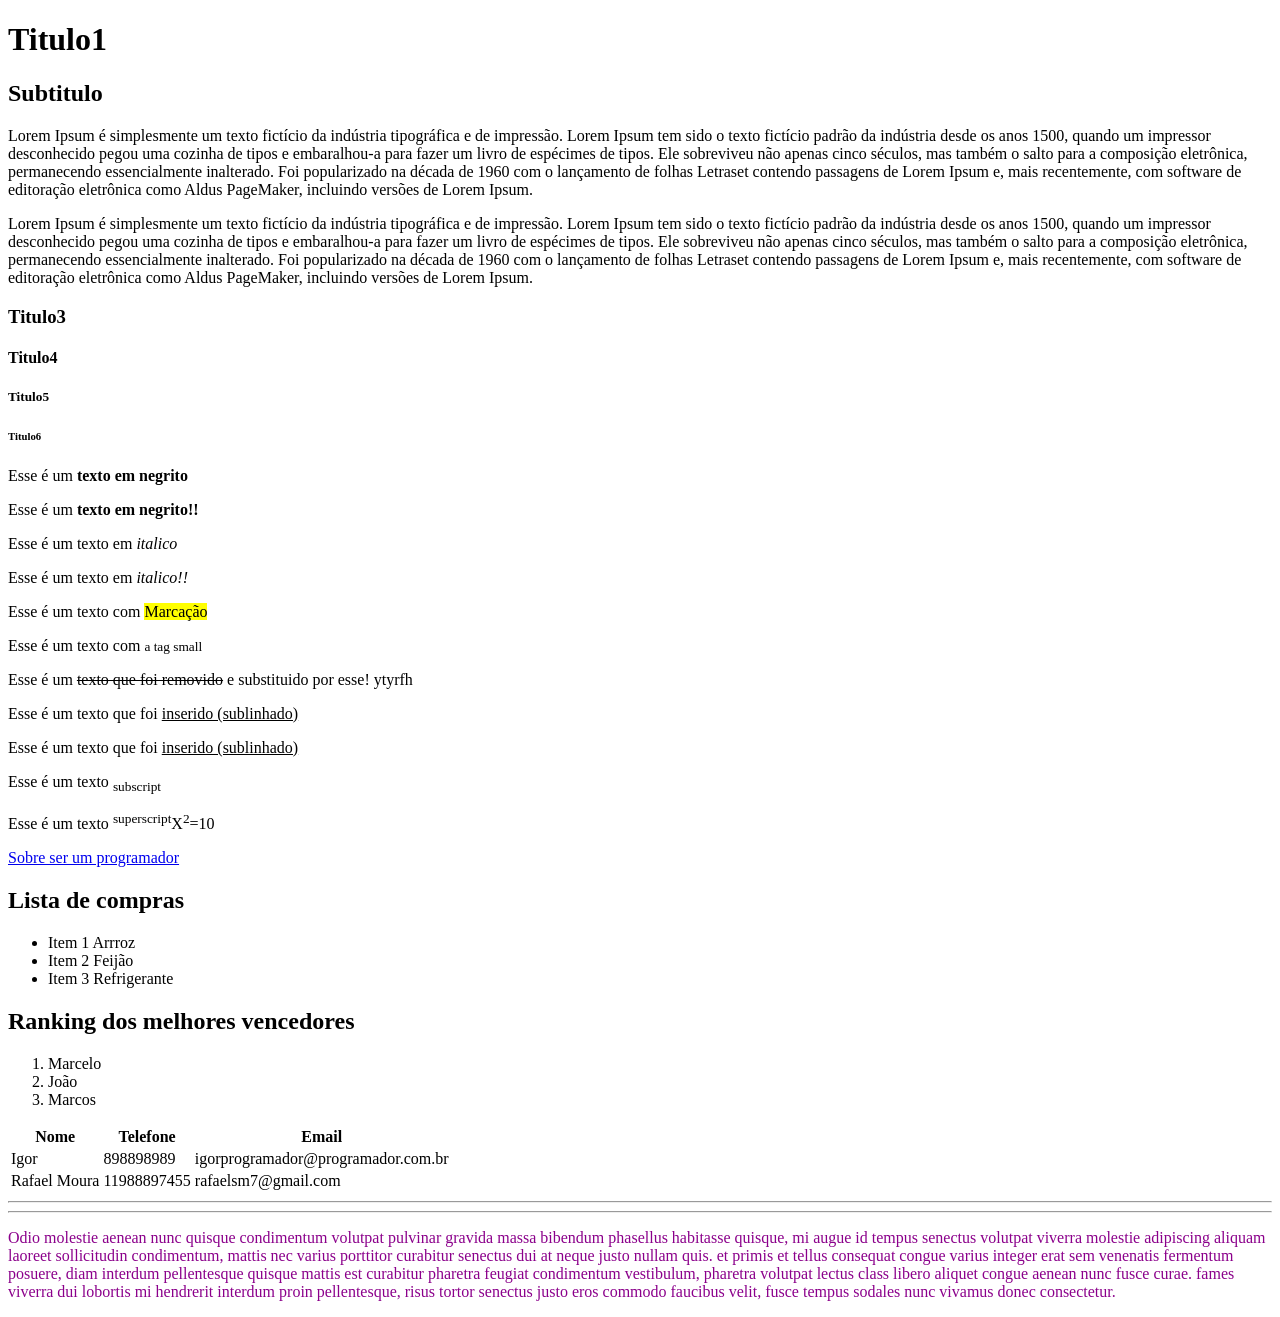
==== Aulas_html_basico/index.html @ 6f57ecc4 "Aula de css 08/06/2022" ====
<!DOCTYPE html>
<html>
    <head>
        <title>
            Minha primeira página
        </title>
        <meta charset="UTF-8">
    </head>
    <body>
        <!--Títulos de h1 até h6-->
        <h1>Titulo1</h1>
        <h2>Subtitulo</h2>
        
        <!--Parágrafos-->
        <p>Lorem Ipsum é simplesmente um texto fictício da indústria tipográfica e de impressão. Lorem Ipsum tem sido o texto fictício padrão da indústria desde os anos 1500, quando um impressor desconhecido pegou uma cozinha de tipos e embaralhou-a para fazer um livro de espécimes de tipos. Ele sobreviveu não apenas cinco séculos, mas também o salto para a composição eletrônica, permanecendo essencialmente inalterado. Foi popularizado na década de 1960 com o lançamento de folhas Letraset contendo passagens de Lorem Ipsum e, mais recentemente, com software de editoração eletrônica como Aldus PageMaker, incluindo versões de Lorem Ipsum.</p>
        <p>Lorem Ipsum é simplesmente um texto fictício da indústria tipográfica e de impressão. Lorem Ipsum tem sido o texto fictício padrão da indústria desde os anos 1500, quando um impressor desconhecido pegou uma cozinha de tipos e embaralhou-a para fazer um livro de espécimes de tipos. Ele sobreviveu não apenas cinco séculos, mas também o salto para a composição eletrônica, permanecendo essencialmente inalterado. Foi popularizado na década de 1960 com o lançamento de folhas Letraset contendo passagens de Lorem Ipsum e, mais recentemente, com software de editoração eletrônica como Aldus PageMaker, incluindo versões de Lorem Ipsum.</p>
        

        <h3>Titulo3</h3>
        <h4>Titulo4</h4>
        <h5>Titulo5</h5>
        <h6>Titulo6</h6>

        <!--Tags de formatação-->
        <!--Sempre é bom usar as tags semanticas    -->
        <p>Esse é um <b>texto em negrito</b></p><!--Negrito-->
        <p>Esse é um <strong>texto em negrito!!</strong></p><!--Negrito (semantica)-->
        <p>Esse é um texto em <i>italico</i></p><!--italico-->
        <p>Esse é um texto em <em>italico!!</em></p><!--italico (semantico)-->
        <p>Esse é um texto com <mark>Marcação</mark></p><!--Marcação-->
        <p>Esse é um texto com <small>a tag small</small></p><!--Letra fica pequena-->
        <p>Esse é um <del>texto que foi removido</del> e substituido por esse! ytyrfh</p><!--texto com risco no meio-->
        <p>Esse é um texto que foi <u>inserido (sublinhado)</u></p><!--Sublinhado-->
        <p>Esse é um texto que foi <ins>inserido (sublinhado)</ins></p><!--Sublinhado (semantico)-->
        <p>Esse é um texto <sub>subscript</sub></p><!--O texto fica em baixo-->
        <p>Esse é um texto <sup>superscript</sup>X<sup>2</sup>=10</p><!--O texto fica em cima-->

        <!--Links 19/05/2022-->
        <a href="sobre.html">Sobre ser um programador</a>
        
        <!--Retomando as aulas 25/05/2022-->
        <!--Listas-->
        <!--Lista não ordenada-->
        <h2>Lista de compras</h2>
        <ul>
            <li>Item 1 Arrroz</li>
            <li>Item 2 Feijão</li>
            <li>Item 3 Refrigerante</li>
        </ul>

        <!--Lista ordenada-->
        <h2>Ranking dos melhores vencedores</h2>
        <ol>
            <li>Marcelo</li>
            <li>João</li>
            <li>Marcos</li>
        </ol>

    <!--Tabelas-->
    <table>
        <tr><!--Linha da tabela-->
            <th><!--Cabeçalho da tabela-->
                Nome
            </th>
            <th>Telefone</th>
            <th>Email</th>
        </tr>
        <tr>
            <td><!--Dados da tabela-->
                Igor
            </td>
            <td>898898989</td>
            <td>igorprogramador@programador.com.br</td>
        </tr> 
        <tr>
            <td>Rafael Moura</td>
            <td>11988897455</td>
            <td>rafaelsm7@gmail.com</td>
        </tr>

    </table>
    <hr>
    <hr>
    <!--08/06/2022 aula sobre css-->
    <p style="color: #8B008B;">
        Odio molestie aenean nunc quisque condimentum volutpat pulvinar gravida massa bibendum phasellus habitasse quisque, mi augue id tempus senectus volutpat viverra molestie adipiscing aliquam laoreet sollicitudin condimentum, mattis nec varius porttitor curabitur senectus dui at neque justo nullam quis. et primis et tellus consequat congue varius integer erat sem venenatis fermentum posuere, diam interdum pellentesque quisque mattis est curabitur pharetra feugiat condimentum vestibulum, pharetra volutpat lectus class libero aliquet congue aenean nunc fusce curae. fames viverra dui lobortis mi hendrerit interdum proin pellentesque, risus tortor senectus justo eros commodo faucibus velit, fusce tempus sodales nunc vivamus donec consectetur.   
    </p>


    </body>
</html>
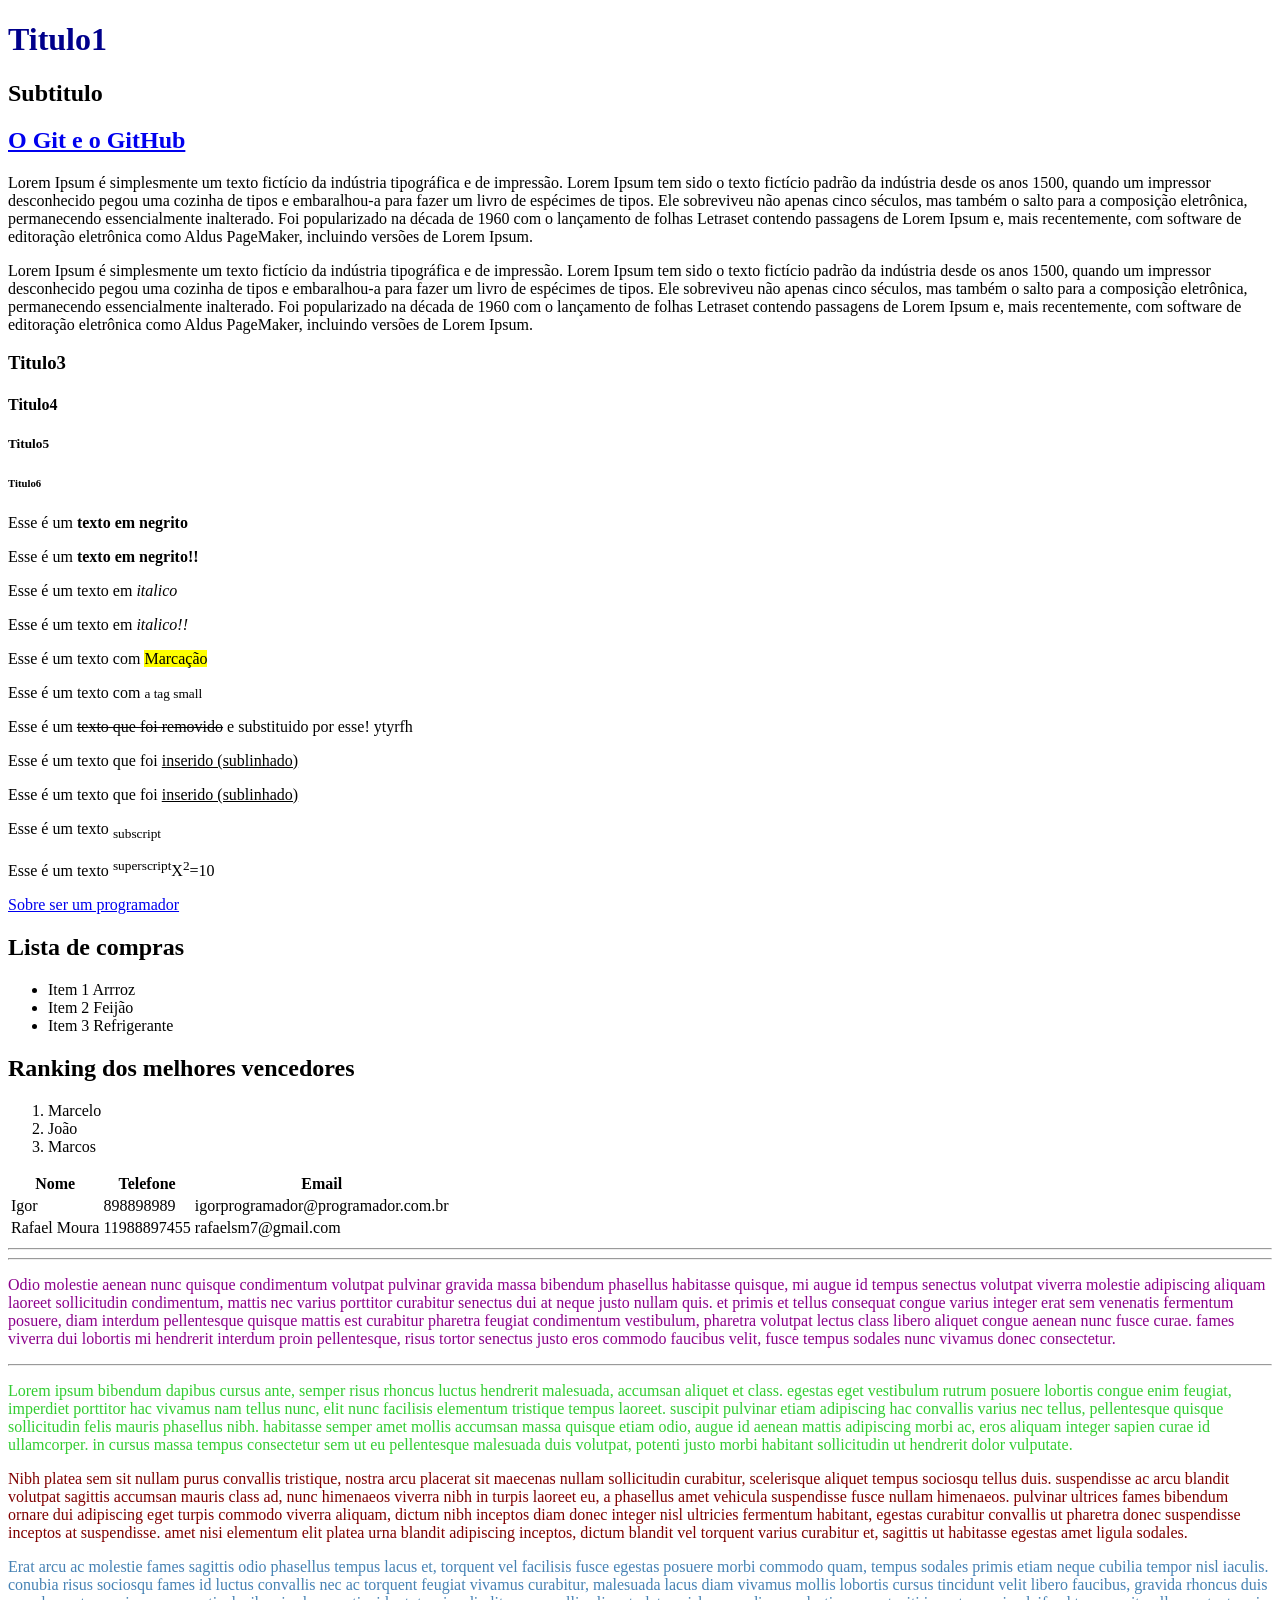
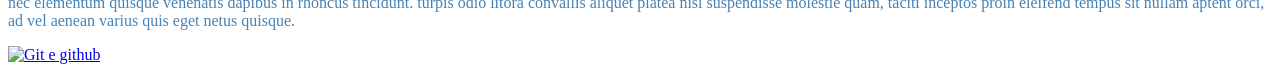
==== commit 9bf5aa75: "Aprendizado_css_classes e IDs" ====
--- a/Aulas_html_basico/index.html
+++ b/Aulas_html_basico/index.html
@@ -5,12 +5,22 @@
             Minha primeira página
         </title>
         <meta charset="UTF-8">
+        <!-- 08/06/2022 aula sobre css interno: 
+            Modelo
+            <style>
+            p{
+                color:#FF4500 ;
+            }
+        </style>
+        -->
+        <link href="style.css" rel="stylesheet">        
+        
     </head>
     <body>
         <!--Títulos de h1 até h6-->
-        <h1>Titulo1</h1>
+        <h1 id="titulo">Titulo1</h1>
         <h2>Subtitulo</h2>
-        
+        <a href="#github"><h2 id="titulo9">O Git e o GitHub</h2></a>
         <!--Parágrafos-->
         <p>Lorem Ipsum é simplesmente um texto fictício da indústria tipográfica e de impressão. Lorem Ipsum tem sido o texto fictício padrão da indústria desde os anos 1500, quando um impressor desconhecido pegou uma cozinha de tipos e embaralhou-a para fazer um livro de espécimes de tipos. Ele sobreviveu não apenas cinco séculos, mas também o salto para a composição eletrônica, permanecendo essencialmente inalterado. Foi popularizado na década de 1960 com o lançamento de folhas Letraset contendo passagens de Lorem Ipsum e, mais recentemente, com software de editoração eletrônica como Aldus PageMaker, incluindo versões de Lorem Ipsum.</p>
         <p>Lorem Ipsum é simplesmente um texto fictício da indústria tipográfica e de impressão. Lorem Ipsum tem sido o texto fictício padrão da indústria desde os anos 1500, quando um impressor desconhecido pegou uma cozinha de tipos e embaralhou-a para fazer um livro de espécimes de tipos. Ele sobreviveu não apenas cinco séculos, mas também o salto para a composição eletrônica, permanecendo essencialmente inalterado. Foi popularizado na década de 1960 com o lançamento de folhas Letraset contendo passagens de Lorem Ipsum e, mais recentemente, com software de editoração eletrônica como Aldus PageMaker, incluindo versões de Lorem Ipsum.</p>
@@ -85,6 +95,20 @@
     <p style="color: #8B008B;">
         Odio molestie aenean nunc quisque condimentum volutpat pulvinar gravida massa bibendum phasellus habitasse quisque, mi augue id tempus senectus volutpat viverra molestie adipiscing aliquam laoreet sollicitudin condimentum, mattis nec varius porttitor curabitur senectus dui at neque justo nullam quis. et primis et tellus consequat congue varius integer erat sem venenatis fermentum posuere, diam interdum pellentesque quisque mattis est curabitur pharetra feugiat condimentum vestibulum, pharetra volutpat lectus class libero aliquet congue aenean nunc fusce curae. fames viverra dui lobortis mi hendrerit interdum proin pellentesque, risus tortor senectus justo eros commodo faucibus velit, fusce tempus sodales nunc vivamus donec consectetur.   
     </p>
+    <hr>
+    <p id="principal">
+        Lorem ipsum bibendum dapibus cursus ante, semper risus rhoncus luctus hendrerit malesuada, accumsan aliquet et class. egestas eget vestibulum rutrum posuere lobortis congue enim feugiat, imperdiet porttitor hac vivamus nam tellus nunc, elit nunc facilisis elementum tristique tempus laoreet. suscipit pulvinar etiam adipiscing hac convallis varius nec tellus, pellentesque quisque sollicitudin felis mauris phasellus nibh. habitasse semper amet mollis accumsan massa quisque etiam odio, augue id aenean mattis adipiscing morbi ac, eros aliquam integer sapien curae id ullamcorper. in cursus massa tempus consectetur sem ut eu pellentesque malesuada duis volutpat, potenti justo morbi habitant sollicitudin ut hendrerit dolor vulputate. 
+    </p>
+    <p class="vermelho_1">
+        Nibh platea sem sit nullam purus convallis tristique, nostra arcu placerat sit maecenas nullam sollicitudin curabitur, scelerisque aliquet tempus sociosqu tellus duis. suspendisse ac arcu blandit volutpat sagittis accumsan mauris class ad, nunc himenaeos viverra nibh in turpis laoreet eu, a phasellus amet vehicula suspendisse fusce nullam himenaeos. pulvinar ultrices fames bibendum ornare dui adipiscing eget turpis commodo viverra aliquam, dictum nibh inceptos diam donec integer nisl ultricies fermentum habitant, egestas curabitur convallis ut pharetra donec suspendisse inceptos at suspendisse. amet nisi elementum elit platea urna blandit adipiscing inceptos, dictum blandit vel torquent varius curabitur et, sagittis ut habitasse egestas amet ligula sodales. 
+    </p>
+    <p class="azul_3">
+        Erat arcu ac molestie fames sagittis odio phasellus tempus lacus et, torquent vel facilisis fusce egestas posuere morbi commodo quam, tempus sodales primis etiam neque cubilia tempor nisl iaculis. conubia risus sociosqu fames id luctus convallis nec ac torquent feugiat vivamus curabitur, malesuada lacus diam vivamus mollis lobortis cursus tincidunt velit libero faucibus, gravida rhoncus duis nec elementum quisque venenatis dapibus in rhoncus tincidunt. turpis odio litora convallis aliquet platea nisl suspendisse molestie quam, taciti inceptos proin eleifend tempus sit nullam aptent orci, ad vel aenean varius quis eget netus quisque. 
+    </p>
+    <!--Link na mesma pagina, muito show!-->
+    <a href="#titulo9">
+        <img id="github" src="https://alyssonmach.github.io/Minicurso-Git-e-GitHub/img/5.png" alt="Git e github" width="200" height="100">
+    </a>
 
 
     </body>
--- a/Aulas_html_basico/style.css
+++ b/Aulas_html_basico/style.css
@@ -0,0 +1,21 @@
+/*
+08/06/2022 - estudos sobre CSS
+# identifica o "id" e ele é unico 
+*/
+#principal{
+    color: #32CD32;
+}
+#titulo{
+    color: #00008B;
+}
+.vermelho_1{
+    color:#800000;
+}
+
+/*
+referente a classes 
+. identifica o "class"
+*/
+.azul_3{
+    color:#4682B4;
+}
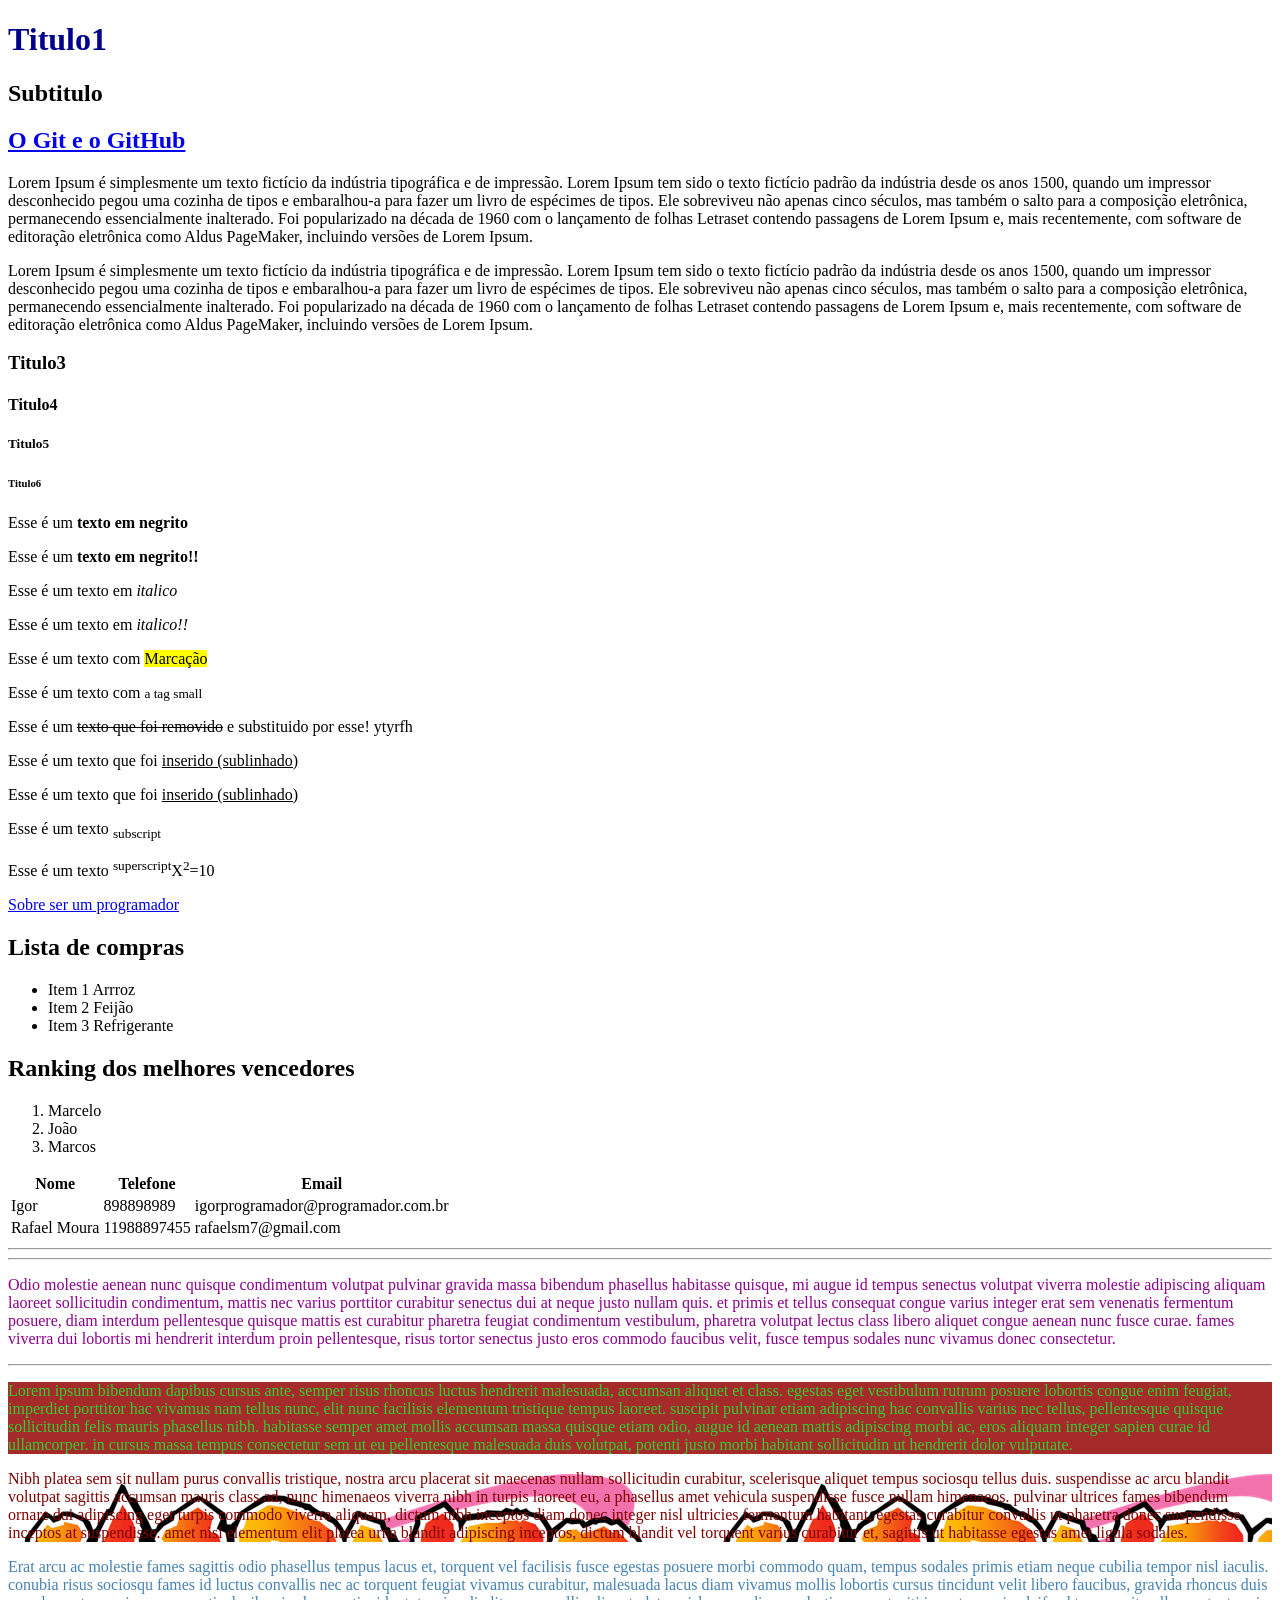
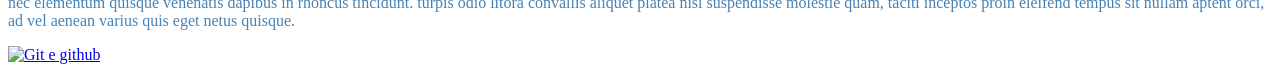
==== commit 38ab8625: "Continuação" ====
--- a/Aulas_html_basico/index.html
+++ b/Aulas_html_basico/index.html
@@ -13,7 +13,7 @@
             }
         </style>
         -->
-        <link href="style.css" rel="stylesheet">        
+        <link href="./css/style.css" rel="stylesheet">        
         
     </head>
     <body>
--- a/Aulas_html_basico/css/style.css
+++ b/Aulas_html_basico/css/style.css
@@ -0,0 +1,24 @@
+/*
+08/06/2022 - estudos sobre CSS
+# identifica o "id" e ele é unico 
+*/
+#principal{
+    color: #32CD32;
+    background-color: #A52A2A;
+}
+#titulo{
+    color: #00008B;
+}
+.vermelho_1{
+    color:#800000;
+    background-image: url(./background/naruto_logo.png);
+}
+
+/*
+referente a classes 
+. identifica o "class"
+*/
+.azul_3{
+    color:#4682B4;
+}
+/*background*/
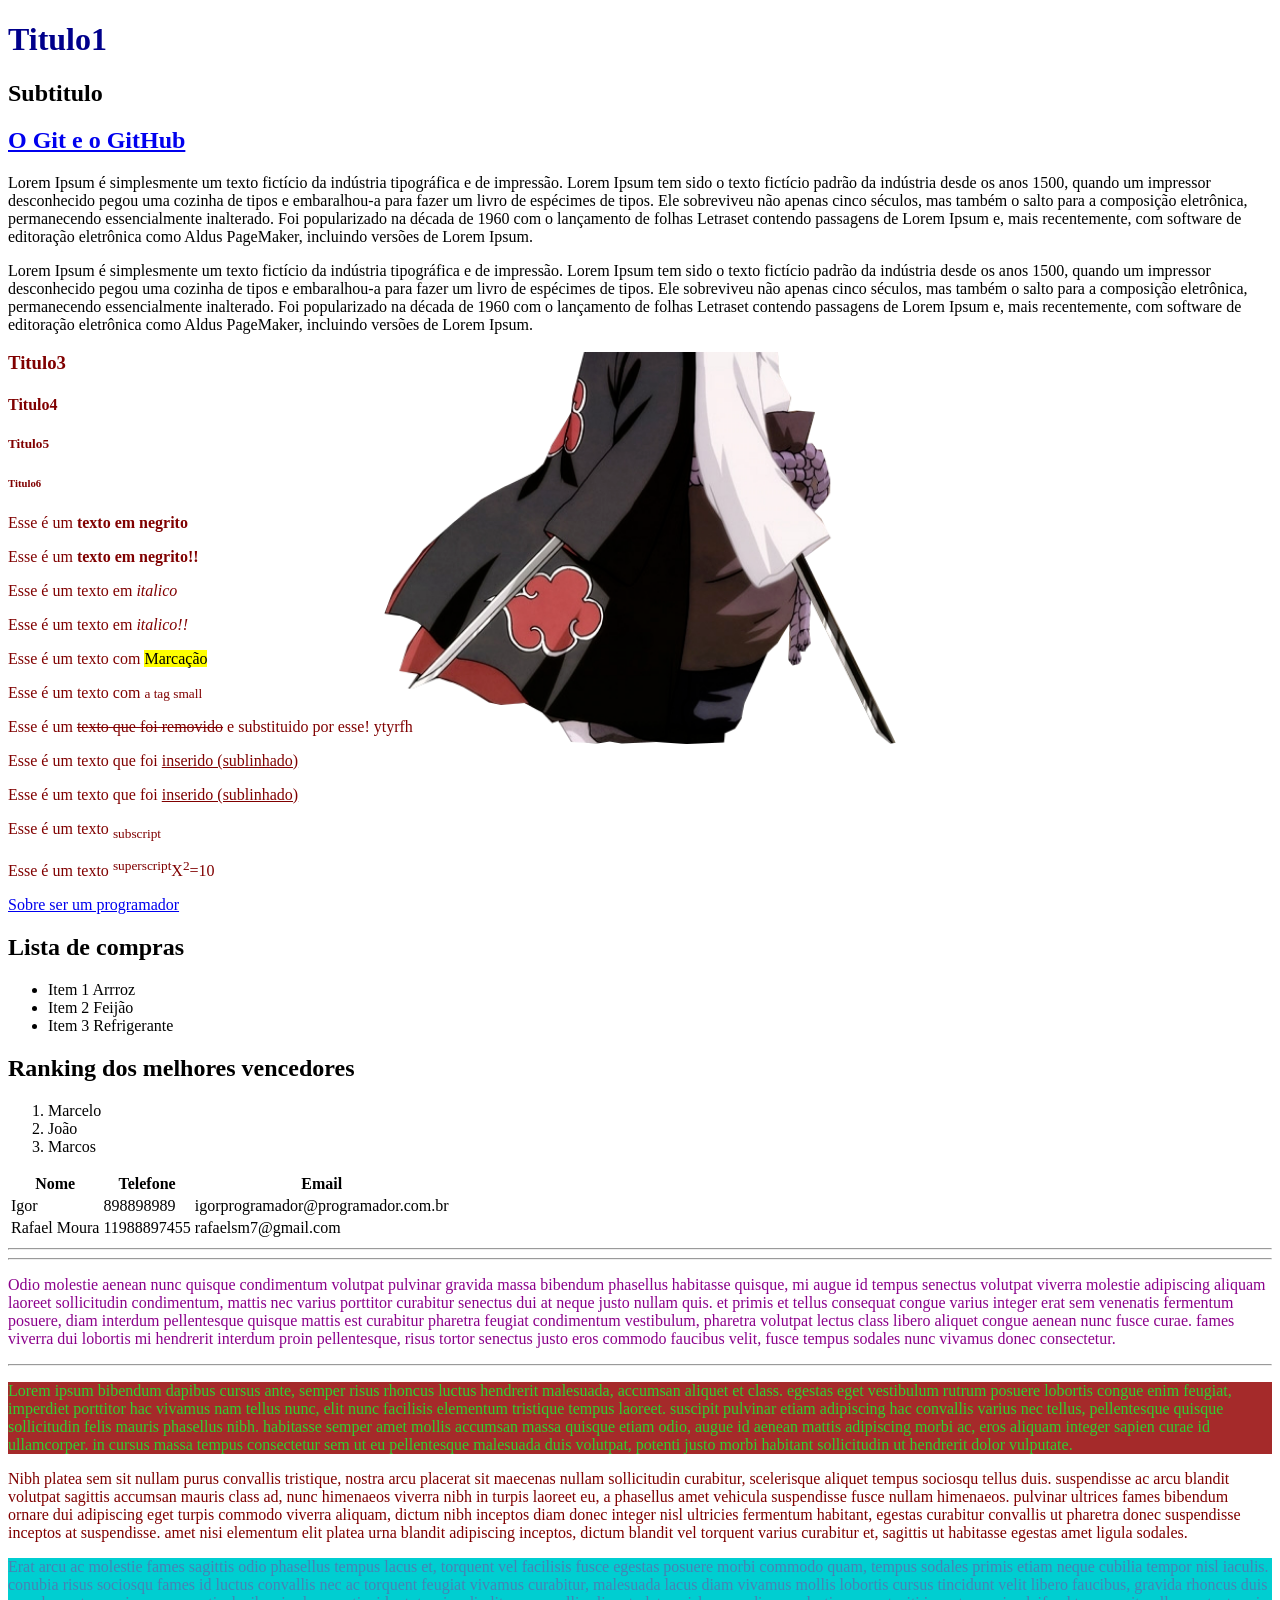
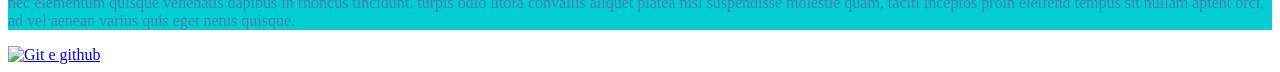
==== commit 0e94844f: "Aula sobre tag DIV 16.06.2022" ====
--- a/Aulas_html_basico/index.html
+++ b/Aulas_html_basico/index.html
@@ -25,25 +25,27 @@
         <p>Lorem Ipsum é simplesmente um texto fictício da indústria tipográfica e de impressão. Lorem Ipsum tem sido o texto fictício padrão da indústria desde os anos 1500, quando um impressor desconhecido pegou uma cozinha de tipos e embaralhou-a para fazer um livro de espécimes de tipos. Ele sobreviveu não apenas cinco séculos, mas também o salto para a composição eletrônica, permanecendo essencialmente inalterado. Foi popularizado na década de 1960 com o lançamento de folhas Letraset contendo passagens de Lorem Ipsum e, mais recentemente, com software de editoração eletrônica como Aldus PageMaker, incluindo versões de Lorem Ipsum.</p>
         <p>Lorem Ipsum é simplesmente um texto fictício da indústria tipográfica e de impressão. Lorem Ipsum tem sido o texto fictício padrão da indústria desde os anos 1500, quando um impressor desconhecido pegou uma cozinha de tipos e embaralhou-a para fazer um livro de espécimes de tipos. Ele sobreviveu não apenas cinco séculos, mas também o salto para a composição eletrônica, permanecendo essencialmente inalterado. Foi popularizado na década de 1960 com o lançamento de folhas Letraset contendo passagens de Lorem Ipsum e, mais recentemente, com software de editoração eletrônica como Aldus PageMaker, incluindo versões de Lorem Ipsum.</p>
         
+        <!--Estudo sobre a tag DIV 16.06.2022-->
+        <div class="image1">
+            <h3>Titulo3</h3>
+            <h4>Titulo4</h4>
+            <h5>Titulo5</h5>
+            <h6>Titulo6</h6>
 
-        <h3>Titulo3</h3>
-        <h4>Titulo4</h4>
-        <h5>Titulo5</h5>
-        <h6>Titulo6</h6>
-
-        <!--Tags de formatação-->
-        <!--Sempre é bom usar as tags semanticas    -->
-        <p>Esse é um <b>texto em negrito</b></p><!--Negrito-->
-        <p>Esse é um <strong>texto em negrito!!</strong></p><!--Negrito (semantica)-->
-        <p>Esse é um texto em <i>italico</i></p><!--italico-->
-        <p>Esse é um texto em <em>italico!!</em></p><!--italico (semantico)-->
-        <p>Esse é um texto com <mark>Marcação</mark></p><!--Marcação-->
-        <p>Esse é um texto com <small>a tag small</small></p><!--Letra fica pequena-->
-        <p>Esse é um <del>texto que foi removido</del> e substituido por esse! ytyrfh</p><!--texto com risco no meio-->
-        <p>Esse é um texto que foi <u>inserido (sublinhado)</u></p><!--Sublinhado-->
-        <p>Esse é um texto que foi <ins>inserido (sublinhado)</ins></p><!--Sublinhado (semantico)-->
-        <p>Esse é um texto <sub>subscript</sub></p><!--O texto fica em baixo-->
-        <p>Esse é um texto <sup>superscript</sup>X<sup>2</sup>=10</p><!--O texto fica em cima-->
+            <!--Tags de formatação-->
+            <!--Sempre é bom usar as tags semanticas    -->
+            <p>Esse é um <b>texto em negrito</b></p><!--Negrito-->
+            <p>Esse é um <strong>texto em negrito!!</strong></p><!--Negrito (semantica)-->
+            <p>Esse é um texto em <i>italico</i></p><!--italico-->
+            <p>Esse é um texto em <em>italico!!</em></p><!--italico (semantico)-->
+            <p>Esse é um texto com <mark>Marcação</mark></p><!--Marcação-->
+            <p>Esse é um texto com <small>a tag small</small></p><!--Letra fica pequena-->
+            <p>Esse é um <del>texto que foi removido</del> e substituido por esse! ytyrfh</p><!--texto com risco no meio-->
+            <p>Esse é um texto que foi <u>inserido (sublinhado)</u></p><!--Sublinhado-->
+            <p>Esse é um texto que foi <ins>inserido (sublinhado)</ins></p><!--Sublinhado (semantico)-->
+            <p>Esse é um texto <sub>subscript</sub></p><!--O texto fica em baixo-->
+            <p>Esse é um texto <sup>superscript</sup>X<sup>2</sup>=10</p><!--O texto fica em cima-->
+        </div>
 
         <!--Links 19/05/2022-->
         <a href="sobre.html">Sobre ser um programador</a>
--- a/Aulas_html_basico/css/style.css
+++ b/Aulas_html_basico/css/style.css
@@ -12,6 +12,10 @@
 .vermelho_1{
     color:#800000;
     background-image: url(./background/naruto_logo.png);
+    background-position: center;
+    background-size:50%;
+    background-repeat: no-repeat;
+    background-attachment: fixed;
 }
 
 /*
@@ -20,5 +24,24 @@
 */
 .azul_3{
     color:#4682B4;
+    background-color: #00CED1;
 }
 /*background*/
+/*background 13/06/2022*/
+body{
+    /*background-image: url(./background/itashi_uchiha.png);
+    background-repeat: no-repeat;
+    background-position:initial;
+*/
+}
+/*Estudo sobre a tag DIV 16.06.2022*/
+.image1{
+    background-image: url(./background/itashi_uchiha.png);
+    background-repeat: no-repeat;
+    background-size: 40%;
+    background-position: center;
+    background-attachment:fixed;
+    color: #800000;
+   
+
+}
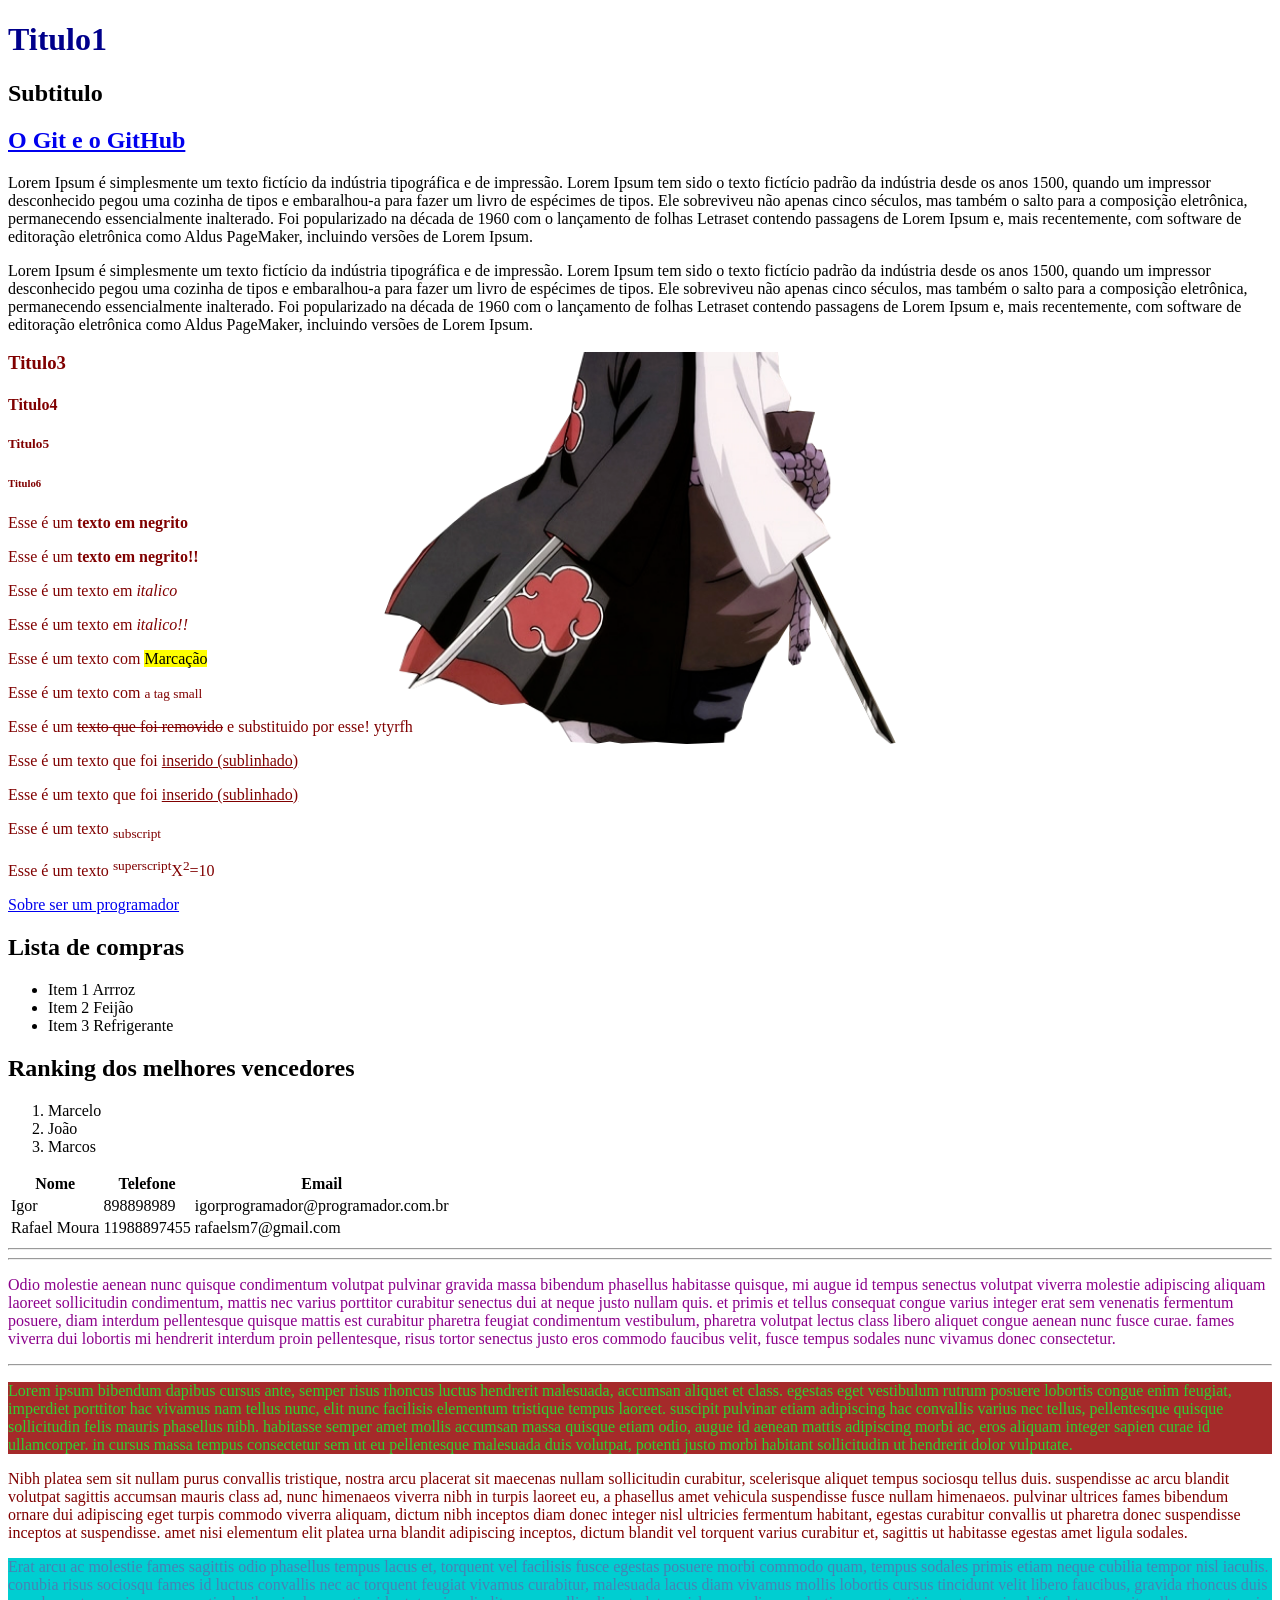
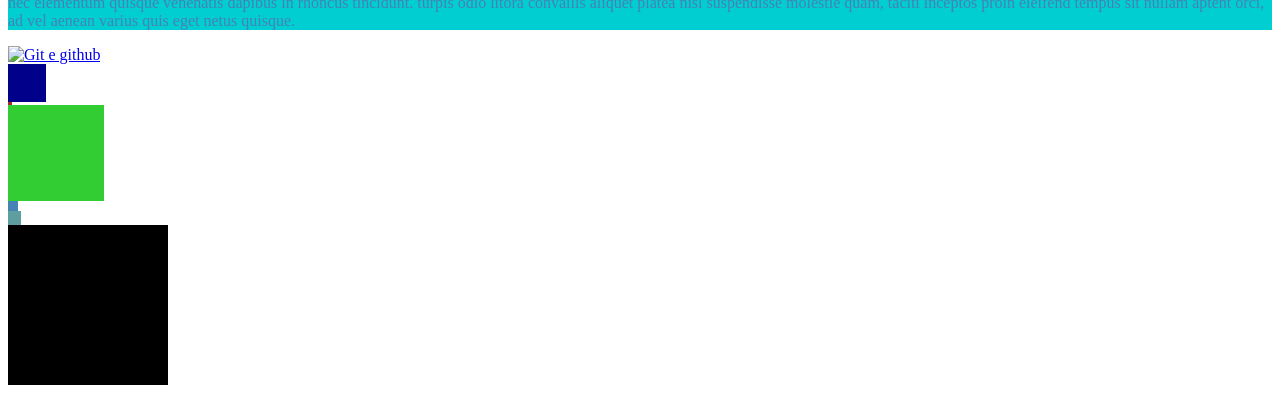
==== commit 19e7eed5: "atualizacao aula sobre medidas" ====
--- a/Aulas_html_basico/index.html
+++ b/Aulas_html_basico/index.html
@@ -111,7 +111,13 @@
     <a href="#titulo9">
         <img id="github" src="https://alyssonmach.github.io/Minicurso-Git-e-GitHub/img/5.png" alt="Git e github" width="200" height="100">
     </a>
-
+    <!--Continuando o estudo sobre DIV com css-->
+    <div id="cm"></div>
+    <div id="mm"></div>
+    <div id="in"></div>
+    <div id="px"></div>
+    <div id="pt"></div>
+    <div id="pc"></div>
 
     </body>
 </html>
--- a/Aulas_html_basico/css/style.css
+++ b/Aulas_html_basico/css/style.css
@@ -42,6 +42,35 @@
     background-position: center;
     background-attachment:fixed;
     color: #800000;
-   
-
-}+}
+/* Estudo de medidas 16.06.2022 */
+#cm{
+    background-color: #00008B;
+    width: 1cm;
+    height: 1cm;    
+}
+#mm{
+    background-color: #A52A2A;
+    width: 1mm;
+    height: 1mm;
+}
+#in{
+    background-color: #32CD32;
+    width: 1in;
+    height: 1in;
+}
+#px{
+    background-color:#4682b4;
+    width: 10px;
+    height: 10px;
+}
+#pt{
+    background-color: #5f9ea0;
+    width: 10pt;
+    height: 10pt;
+}  
+#pc{
+    background-color: #000000;
+    width: 10pc;
+    height: 10pc;
+} 
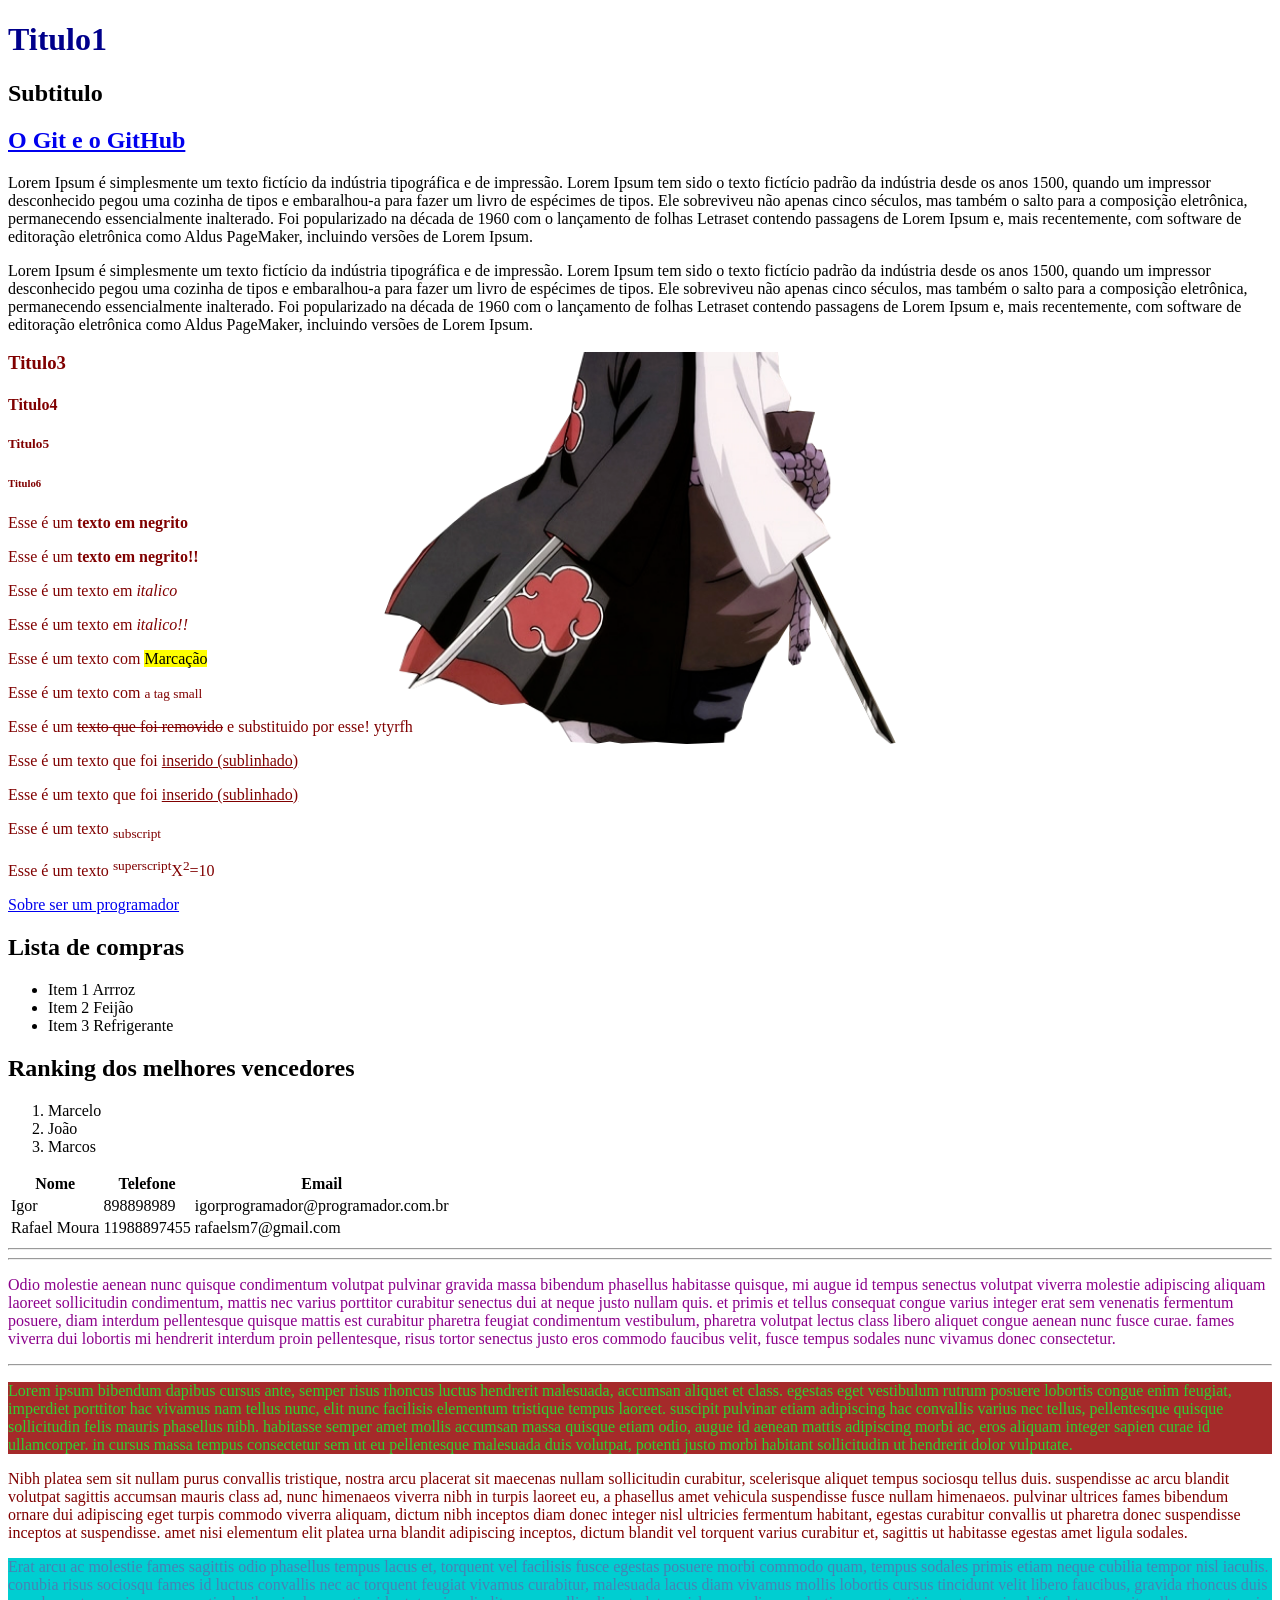
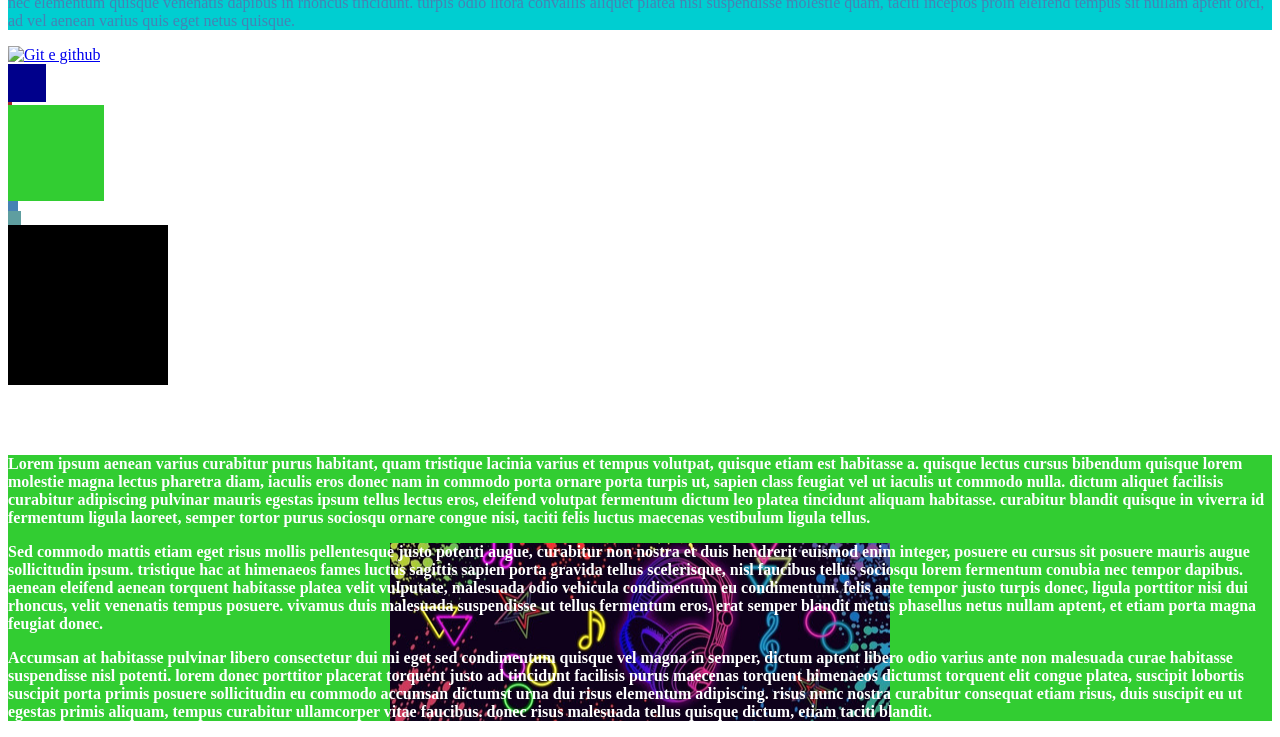
==== commit 7c8496cd: "Estudo sobre div 18.06.2022" ====
--- a/Aulas_html_basico/index.html
+++ b/Aulas_html_basico/index.html
@@ -118,6 +118,21 @@
     <div id="px"></div>
     <div id="pt"></div>
     <div id="pc"></div>
+    <br><br><br>
+    <!--Testes com a tag DIV-->
+    <div class="div_a">
+        <p>
+            Lorem ipsum aenean varius curabitur purus habitant, quam tristique lacinia varius et tempus volutpat, quisque etiam est habitasse a. quisque lectus cursus bibendum quisque lorem molestie magna lectus pharetra diam, iaculis eros donec nam in commodo porta ornare porta turpis ut, sapien class feugiat vel ut iaculis ut commodo nulla. dictum aliquet facilisis curabitur adipiscing pulvinar mauris egestas ipsum tellus lectus eros, eleifend volutpat fermentum dictum leo platea tincidunt aliquam habitasse. curabitur blandit quisque in viverra id fermentum ligula laoreet, semper tortor purus sociosqu ornare congue nisi, taciti felis luctus maecenas vestibulum ligula tellus. 
+        </p>
+        <div class="div_b">
+            <p>
+                Sed commodo mattis etiam eget risus mollis pellentesque justo potenti augue, curabitur non nostra et duis hendrerit euismod enim integer, posuere eu cursus sit posuere mauris augue sollicitudin ipsum. tristique hac at himenaeos fames luctus sagittis sapien porta gravida tellus scelerisque, nisl faucibus tellus sociosqu lorem fermentum conubia nec tempor dapibus. aenean eleifend aenean torquent habitasse platea velit vulputate, malesuada odio vehicula condimentum eu condimentum. felis ante tempor justo turpis donec, ligula porttitor nisi dui rhoncus, velit venenatis tempus posuere. vivamus duis malesuada suspendisse ut tellus fermentum eros, erat semper blandit metus phasellus netus nullam aptent, et etiam porta magna feugiat donec. 
+            </p>
+            <p>
+                Accumsan at habitasse pulvinar libero consectetur dui mi eget sed condimentum quisque vel magna in semper, dictum aptent libero odio varius ante non malesuada curae habitasse suspendisse nisl potenti. lorem donec porttitor placerat torquent justo ad tincidunt facilisis purus maecenas torquent himenaeos dictumst torquent elit congue platea, suscipit lobortis suscipit porta primis posuere sollicitudin eu commodo accumsan dictumst urna dui risus elementum adipiscing. risus nunc nostra curabitur consequat etiam risus, duis suscipit eu ut egestas primis aliquam, tempus curabitur ullamcorper vitae faucibus. donec risus malesuada tellus quisque dictum, etiam taciti blandit. 
+            </p>
+        </div>
+    </div>
 
     </body>
 </html>
--- a/Aulas_html_basico/css/style.css
+++ b/Aulas_html_basico/css/style.css
@@ -73,4 +73,25 @@
     background-color: #000000;
     width: 10pc;
     height: 10pc;
-} +} 
+
+/*
+************************************
+Estudo sobre DIV
+************************************
+*/
+.div_a{
+    /*background-image: url(./background/star_wars.jpg);*/
+    background-color: #32CD32;
+    background-position: center;
+    background-repeat: no-repeat;
+    background-attachment:fixed;
+    font-weight: bold;
+    color: #ffffff;
+}
+.div_b{
+    background-image: url(./background/3d_div.jpg);
+    background-position: center;
+    background-repeat: no-repeat;
+    background-size: auto;
+}
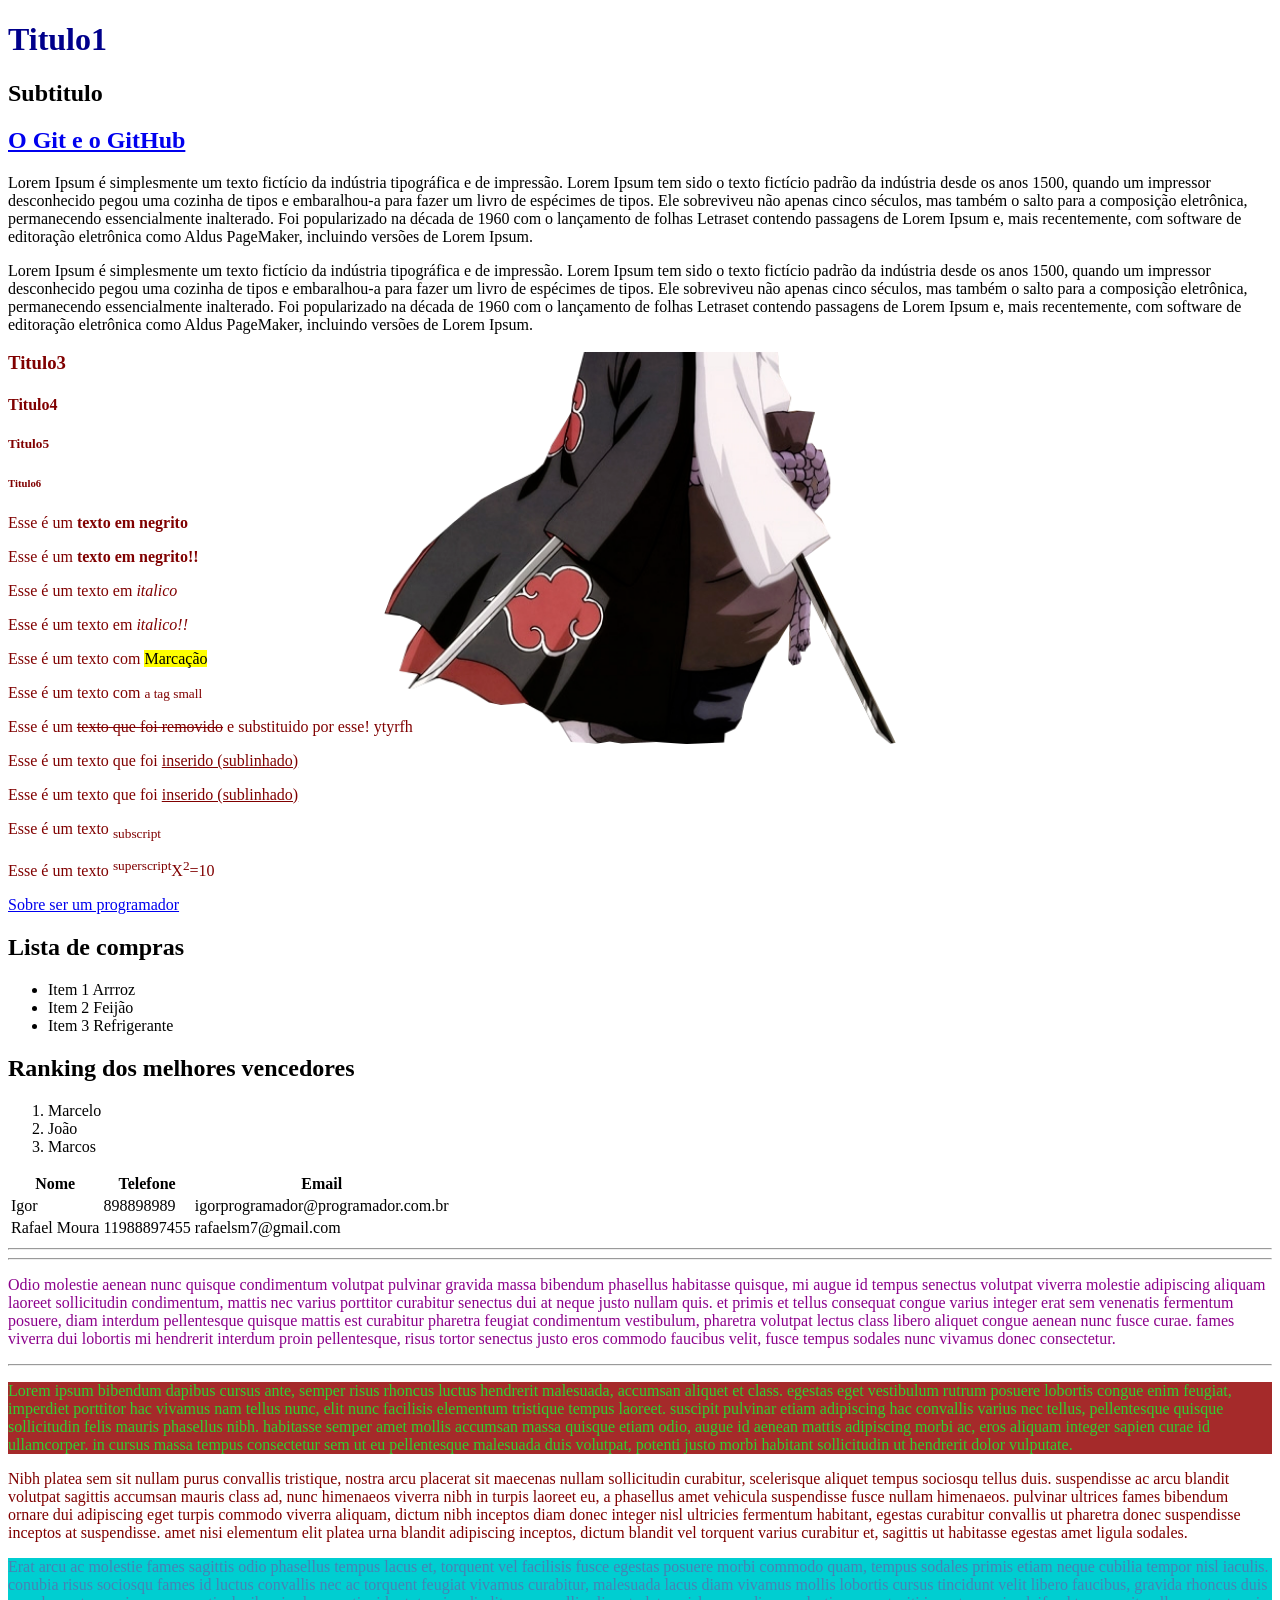
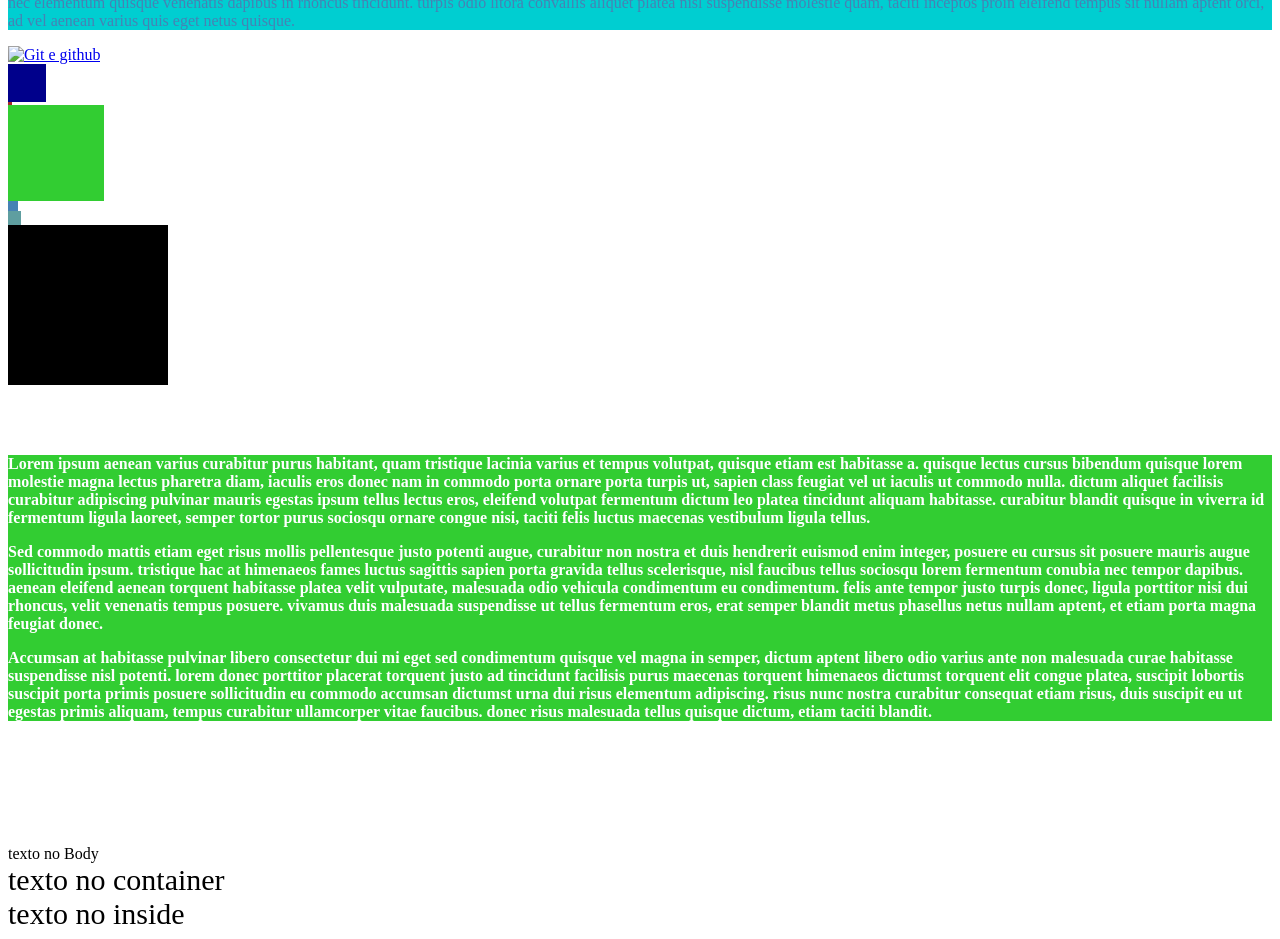
==== commit 19da41fb: "atualização" ====
--- a/Aulas_html_basico/index.html
+++ b/Aulas_html_basico/index.html
@@ -1,11 +1,9 @@
 <!DOCTYPE html>
 <html>
-    <head>
-        <title>
-            Minha primeira página
-        </title>
-        <meta charset="UTF-8">
-        <!-- 08/06/2022 aula sobre css interno: 
+  <head>
+    <title>Minha primeira página</title>
+    <meta charset="UTF-8" />
+    <!-- 08/06/2022 aula sobre css interno: 
             Modelo
             <style>
             p{
@@ -13,103 +11,183 @@
             }
         </style>
         -->
-        <link href="./css/style.css" rel="stylesheet">        
-        
-    </head>
-    <body>
-        <!--Títulos de h1 até h6-->
-        <h1 id="titulo">Titulo1</h1>
-        <h2>Subtitulo</h2>
-        <a href="#github"><h2 id="titulo9">O Git e o GitHub</h2></a>
-        <!--Parágrafos-->
-        <p>Lorem Ipsum é simplesmente um texto fictício da indústria tipográfica e de impressão. Lorem Ipsum tem sido o texto fictício padrão da indústria desde os anos 1500, quando um impressor desconhecido pegou uma cozinha de tipos e embaralhou-a para fazer um livro de espécimes de tipos. Ele sobreviveu não apenas cinco séculos, mas também o salto para a composição eletrônica, permanecendo essencialmente inalterado. Foi popularizado na década de 1960 com o lançamento de folhas Letraset contendo passagens de Lorem Ipsum e, mais recentemente, com software de editoração eletrônica como Aldus PageMaker, incluindo versões de Lorem Ipsum.</p>
-        <p>Lorem Ipsum é simplesmente um texto fictício da indústria tipográfica e de impressão. Lorem Ipsum tem sido o texto fictício padrão da indústria desde os anos 1500, quando um impressor desconhecido pegou uma cozinha de tipos e embaralhou-a para fazer um livro de espécimes de tipos. Ele sobreviveu não apenas cinco séculos, mas também o salto para a composição eletrônica, permanecendo essencialmente inalterado. Foi popularizado na década de 1960 com o lançamento de folhas Letraset contendo passagens de Lorem Ipsum e, mais recentemente, com software de editoração eletrônica como Aldus PageMaker, incluindo versões de Lorem Ipsum.</p>
-        
-        <!--Estudo sobre a tag DIV 16.06.2022-->
-        <div class="image1">
-            <h3>Titulo3</h3>
-            <h4>Titulo4</h4>
-            <h5>Titulo5</h5>
-            <h6>Titulo6</h6>
-
-            <!--Tags de formatação-->
-            <!--Sempre é bom usar as tags semanticas    -->
-            <p>Esse é um <b>texto em negrito</b></p><!--Negrito-->
-            <p>Esse é um <strong>texto em negrito!!</strong></p><!--Negrito (semantica)-->
-            <p>Esse é um texto em <i>italico</i></p><!--italico-->
-            <p>Esse é um texto em <em>italico!!</em></p><!--italico (semantico)-->
-            <p>Esse é um texto com <mark>Marcação</mark></p><!--Marcação-->
-            <p>Esse é um texto com <small>a tag small</small></p><!--Letra fica pequena-->
-            <p>Esse é um <del>texto que foi removido</del> e substituido por esse! ytyrfh</p><!--texto com risco no meio-->
-            <p>Esse é um texto que foi <u>inserido (sublinhado)</u></p><!--Sublinhado-->
-            <p>Esse é um texto que foi <ins>inserido (sublinhado)</ins></p><!--Sublinhado (semantico)-->
-            <p>Esse é um texto <sub>subscript</sub></p><!--O texto fica em baixo-->
-            <p>Esse é um texto <sup>superscript</sup>X<sup>2</sup>=10</p><!--O texto fica em cima-->
-        </div>
-
-        <!--Links 19/05/2022-->
-        <a href="sobre.html">Sobre ser um programador</a>
-        
-        <!--Retomando as aulas 25/05/2022-->
-        <!--Listas-->
-        <!--Lista não ordenada-->
-        <h2>Lista de compras</h2>
-        <ul>
-            <li>Item 1 Arrroz</li>
-            <li>Item 2 Feijão</li>
-            <li>Item 3 Refrigerante</li>
-        </ul>
-
-        <!--Lista ordenada-->
-        <h2>Ranking dos melhores vencedores</h2>
-        <ol>
-            <li>Marcelo</li>
-            <li>João</li>
-            <li>Marcos</li>
-        </ol>
+    <link href="./css/style.css" rel="stylesheet" />
+  </head>
+  <body>
+    <!--Títulos de h1 até h6-->
+    <h1 id="titulo">Titulo1</h1>
+    <h2>Subtitulo</h2>
+    <a href="#github"><h2 id="titulo9">O Git e o GitHub</h2></a>
+    <!--Parágrafos-->
+    <p>
+      Lorem Ipsum é simplesmente um texto fictício da indústria tipográfica e de
+      impressão. Lorem Ipsum tem sido o texto fictício padrão da indústria desde
+      os anos 1500, quando um impressor desconhecido pegou uma cozinha de tipos
+      e embaralhou-a para fazer um livro de espécimes de tipos. Ele sobreviveu
+      não apenas cinco séculos, mas também o salto para a composição eletrônica,
+      permanecendo essencialmente inalterado. Foi popularizado na década de 1960
+      com o lançamento de folhas Letraset contendo passagens de Lorem Ipsum e,
+      mais recentemente, com software de editoração eletrônica como Aldus
+      PageMaker, incluindo versões de Lorem Ipsum.
+    </p>
+    <p>
+      Lorem Ipsum é simplesmente um texto fictício da indústria tipográfica e de
+      impressão. Lorem Ipsum tem sido o texto fictício padrão da indústria desde
+      os anos 1500, quando um impressor desconhecido pegou uma cozinha de tipos
+      e embaralhou-a para fazer um livro de espécimes de tipos. Ele sobreviveu
+      não apenas cinco séculos, mas também o salto para a composição eletrônica,
+      permanecendo essencialmente inalterado. Foi popularizado na década de 1960
+      com o lançamento de folhas Letraset contendo passagens de Lorem Ipsum e,
+      mais recentemente, com software de editoração eletrônica como Aldus
+      PageMaker, incluindo versões de Lorem Ipsum.
+    </p>
+
+    <!--Estudo sobre a tag DIV 16.06.2022-->
+    <div class="image1">
+      <h3>Titulo3</h3>
+      <h4>Titulo4</h4>
+      <h5>Titulo5</h5>
+      <h6>Titulo6</h6>
+
+      <!--Tags de formatação-->
+      <!--Sempre é bom usar as tags semanticas    -->
+      <p>Esse é um <b>texto em negrito</b></p>
+      <!--Negrito-->
+      <p>Esse é um <strong>texto em negrito!!</strong></p>
+      <!--Negrito (semantica)-->
+      <p>Esse é um texto em <i>italico</i></p>
+      <!--italico-->
+      <p>Esse é um texto em <em>italico!!</em></p>
+      <!--italico (semantico)-->
+      <p>Esse é um texto com <mark>Marcação</mark></p>
+      <!--Marcação-->
+      <p>Esse é um texto com <small>a tag small</small></p>
+      <!--Letra fica pequena-->
+      <p>
+        Esse é um <del>texto que foi removido</del> e substituido por esse!
+        ytyrfh
+      </p>
+      <!--texto com risco no meio-->
+      <p>Esse é um texto que foi <u>inserido (sublinhado)</u></p>
+      <!--Sublinhado-->
+      <p>Esse é um texto que foi <ins>inserido (sublinhado)</ins></p>
+      <!--Sublinhado (semantico)-->
+      <p>Esse é um texto <sub>subscript</sub></p>
+      <!--O texto fica em baixo-->
+      <p>Esse é um texto <sup>superscript</sup>X<sup>2</sup>=10</p>
+      <!--O texto fica em cima-->
+    </div>
+
+    <!--Links 19/05/2022-->
+    <a href="sobre.html">Sobre ser um programador</a>
+
+    <!--Retomando as aulas 25/05/2022-->
+    <!--Listas-->
+    <!--Lista não ordenada-->
+    <h2>Lista de compras</h2>
+    <ul>
+      <li>Item 1 Arrroz</li>
+      <li>Item 2 Feijão</li>
+      <li>Item 3 Refrigerante</li>
+    </ul>
+
+    <!--Lista ordenada-->
+    <h2>Ranking dos melhores vencedores</h2>
+    <ol>
+      <li>Marcelo</li>
+      <li>João</li>
+      <li>Marcos</li>
+    </ol>
 
     <!--Tabelas-->
     <table>
-        <tr><!--Linha da tabela-->
-            <th><!--Cabeçalho da tabela-->
-                Nome
-            </th>
-            <th>Telefone</th>
-            <th>Email</th>
-        </tr>
-        <tr>
-            <td><!--Dados da tabela-->
-                Igor
-            </td>
-            <td>898898989</td>
-            <td>igorprogramador@programador.com.br</td>
-        </tr> 
-        <tr>
-            <td>Rafael Moura</td>
-            <td>11988897455</td>
-            <td>rafaelsm7@gmail.com</td>
-        </tr>
-
+      <tr>
+        <!--Linha da tabela-->
+        <th>
+          <!--Cabeçalho da tabela-->
+          Nome
+        </th>
+        <th>Telefone</th>
+        <th>Email</th>
+      </tr>
+      <tr>
+        <td>
+          <!--Dados da tabela-->
+          Igor
+        </td>
+        <td>898898989</td>
+        <td>igorprogramador@programador.com.br</td>
+      </tr>
+      <tr>
+        <td>Rafael Moura</td>
+        <td>11988897455</td>
+        <td>rafaelsm7@gmail.com</td>
+      </tr>
     </table>
-    <hr>
-    <hr>
+    <hr />
+    <hr />
     <!--08/06/2022 aula sobre css-->
-    <p style="color: #8B008B;">
-        Odio molestie aenean nunc quisque condimentum volutpat pulvinar gravida massa bibendum phasellus habitasse quisque, mi augue id tempus senectus volutpat viverra molestie adipiscing aliquam laoreet sollicitudin condimentum, mattis nec varius porttitor curabitur senectus dui at neque justo nullam quis. et primis et tellus consequat congue varius integer erat sem venenatis fermentum posuere, diam interdum pellentesque quisque mattis est curabitur pharetra feugiat condimentum vestibulum, pharetra volutpat lectus class libero aliquet congue aenean nunc fusce curae. fames viverra dui lobortis mi hendrerit interdum proin pellentesque, risus tortor senectus justo eros commodo faucibus velit, fusce tempus sodales nunc vivamus donec consectetur.   
-    </p>
-    <hr>
+    <p style="color: #8b008b">
+      Odio molestie aenean nunc quisque condimentum volutpat pulvinar gravida
+      massa bibendum phasellus habitasse quisque, mi augue id tempus senectus
+      volutpat viverra molestie adipiscing aliquam laoreet sollicitudin
+      condimentum, mattis nec varius porttitor curabitur senectus dui at neque
+      justo nullam quis. et primis et tellus consequat congue varius integer
+      erat sem venenatis fermentum posuere, diam interdum pellentesque quisque
+      mattis est curabitur pharetra feugiat condimentum vestibulum, pharetra
+      volutpat lectus class libero aliquet congue aenean nunc fusce curae. fames
+      viverra dui lobortis mi hendrerit interdum proin pellentesque, risus
+      tortor senectus justo eros commodo faucibus velit, fusce tempus sodales
+      nunc vivamus donec consectetur.
+    </p>
+    <hr />
     <p id="principal">
-        Lorem ipsum bibendum dapibus cursus ante, semper risus rhoncus luctus hendrerit malesuada, accumsan aliquet et class. egestas eget vestibulum rutrum posuere lobortis congue enim feugiat, imperdiet porttitor hac vivamus nam tellus nunc, elit nunc facilisis elementum tristique tempus laoreet. suscipit pulvinar etiam adipiscing hac convallis varius nec tellus, pellentesque quisque sollicitudin felis mauris phasellus nibh. habitasse semper amet mollis accumsan massa quisque etiam odio, augue id aenean mattis adipiscing morbi ac, eros aliquam integer sapien curae id ullamcorper. in cursus massa tempus consectetur sem ut eu pellentesque malesuada duis volutpat, potenti justo morbi habitant sollicitudin ut hendrerit dolor vulputate. 
+      Lorem ipsum bibendum dapibus cursus ante, semper risus rhoncus luctus
+      hendrerit malesuada, accumsan aliquet et class. egestas eget vestibulum
+      rutrum posuere lobortis congue enim feugiat, imperdiet porttitor hac
+      vivamus nam tellus nunc, elit nunc facilisis elementum tristique tempus
+      laoreet. suscipit pulvinar etiam adipiscing hac convallis varius nec
+      tellus, pellentesque quisque sollicitudin felis mauris phasellus nibh.
+      habitasse semper amet mollis accumsan massa quisque etiam odio, augue id
+      aenean mattis adipiscing morbi ac, eros aliquam integer sapien curae id
+      ullamcorper. in cursus massa tempus consectetur sem ut eu pellentesque
+      malesuada duis volutpat, potenti justo morbi habitant sollicitudin ut
+      hendrerit dolor vulputate.
     </p>
     <p class="vermelho_1">
-        Nibh platea sem sit nullam purus convallis tristique, nostra arcu placerat sit maecenas nullam sollicitudin curabitur, scelerisque aliquet tempus sociosqu tellus duis. suspendisse ac arcu blandit volutpat sagittis accumsan mauris class ad, nunc himenaeos viverra nibh in turpis laoreet eu, a phasellus amet vehicula suspendisse fusce nullam himenaeos. pulvinar ultrices fames bibendum ornare dui adipiscing eget turpis commodo viverra aliquam, dictum nibh inceptos diam donec integer nisl ultricies fermentum habitant, egestas curabitur convallis ut pharetra donec suspendisse inceptos at suspendisse. amet nisi elementum elit platea urna blandit adipiscing inceptos, dictum blandit vel torquent varius curabitur et, sagittis ut habitasse egestas amet ligula sodales. 
+      Nibh platea sem sit nullam purus convallis tristique, nostra arcu placerat
+      sit maecenas nullam sollicitudin curabitur, scelerisque aliquet tempus
+      sociosqu tellus duis. suspendisse ac arcu blandit volutpat sagittis
+      accumsan mauris class ad, nunc himenaeos viverra nibh in turpis laoreet
+      eu, a phasellus amet vehicula suspendisse fusce nullam himenaeos. pulvinar
+      ultrices fames bibendum ornare dui adipiscing eget turpis commodo viverra
+      aliquam, dictum nibh inceptos diam donec integer nisl ultricies fermentum
+      habitant, egestas curabitur convallis ut pharetra donec suspendisse
+      inceptos at suspendisse. amet nisi elementum elit platea urna blandit
+      adipiscing inceptos, dictum blandit vel torquent varius curabitur et,
+      sagittis ut habitasse egestas amet ligula sodales.
     </p>
     <p class="azul_3">
-        Erat arcu ac molestie fames sagittis odio phasellus tempus lacus et, torquent vel facilisis fusce egestas posuere morbi commodo quam, tempus sodales primis etiam neque cubilia tempor nisl iaculis. conubia risus sociosqu fames id luctus convallis nec ac torquent feugiat vivamus curabitur, malesuada lacus diam vivamus mollis lobortis cursus tincidunt velit libero faucibus, gravida rhoncus duis nec elementum quisque venenatis dapibus in rhoncus tincidunt. turpis odio litora convallis aliquet platea nisl suspendisse molestie quam, taciti inceptos proin eleifend tempus sit nullam aptent orci, ad vel aenean varius quis eget netus quisque. 
+      Erat arcu ac molestie fames sagittis odio phasellus tempus lacus et,
+      torquent vel facilisis fusce egestas posuere morbi commodo quam, tempus
+      sodales primis etiam neque cubilia tempor nisl iaculis. conubia risus
+      sociosqu fames id luctus convallis nec ac torquent feugiat vivamus
+      curabitur, malesuada lacus diam vivamus mollis lobortis cursus tincidunt
+      velit libero faucibus, gravida rhoncus duis nec elementum quisque
+      venenatis dapibus in rhoncus tincidunt. turpis odio litora convallis
+      aliquet platea nisl suspendisse molestie quam, taciti inceptos proin
+      eleifend tempus sit nullam aptent orci, ad vel aenean varius quis eget
+      netus quisque.
     </p>
     <!--Link na mesma pagina, muito show!-->
     <a href="#titulo9">
-        <img id="github" src="https://alyssonmach.github.io/Minicurso-Git-e-GitHub/img/5.png" alt="Git e github" width="200" height="100">
+      <img
+        id="github"
+        src="https://alyssonmach.github.io/Minicurso-Git-e-GitHub/img/5.png"
+        alt="Git e github"
+        width="200"
+        height="100"
+      />
     </a>
     <!--Continuando o estudo sobre DIV com css-->
     <div id="cm"></div>
@@ -118,21 +196,61 @@
     <div id="px"></div>
     <div id="pt"></div>
     <div id="pc"></div>
-    <br><br><br>
+    <br /><br /><br />
     <!--Testes com a tag DIV-->
     <div class="div_a">
+      <p>
+        Lorem ipsum aenean varius curabitur purus habitant, quam tristique
+        lacinia varius et tempus volutpat, quisque etiam est habitasse a.
+        quisque lectus cursus bibendum quisque lorem molestie magna lectus
+        pharetra diam, iaculis eros donec nam in commodo porta ornare porta
+        turpis ut, sapien class feugiat vel ut iaculis ut commodo nulla. dictum
+        aliquet facilisis curabitur adipiscing pulvinar mauris egestas ipsum
+        tellus lectus eros, eleifend volutpat fermentum dictum leo platea
+        tincidunt aliquam habitasse. curabitur blandit quisque in viverra id
+        fermentum ligula laoreet, semper tortor purus sociosqu ornare congue
+        nisi, taciti felis luctus maecenas vestibulum ligula tellus.
+      </p>
+      <div class="div_b">
         <p>
-            Lorem ipsum aenean varius curabitur purus habitant, quam tristique lacinia varius et tempus volutpat, quisque etiam est habitasse a. quisque lectus cursus bibendum quisque lorem molestie magna lectus pharetra diam, iaculis eros donec nam in commodo porta ornare porta turpis ut, sapien class feugiat vel ut iaculis ut commodo nulla. dictum aliquet facilisis curabitur adipiscing pulvinar mauris egestas ipsum tellus lectus eros, eleifend volutpat fermentum dictum leo platea tincidunt aliquam habitasse. curabitur blandit quisque in viverra id fermentum ligula laoreet, semper tortor purus sociosqu ornare congue nisi, taciti felis luctus maecenas vestibulum ligula tellus. 
+          Sed commodo mattis etiam eget risus mollis pellentesque justo potenti
+          augue, curabitur non nostra et duis hendrerit euismod enim integer,
+          posuere eu cursus sit posuere mauris augue sollicitudin ipsum.
+          tristique hac at himenaeos fames luctus sagittis sapien porta gravida
+          tellus scelerisque, nisl faucibus tellus sociosqu lorem fermentum
+          conubia nec tempor dapibus. aenean eleifend aenean torquent habitasse
+          platea velit vulputate, malesuada odio vehicula condimentum eu
+          condimentum. felis ante tempor justo turpis donec, ligula porttitor
+          nisi dui rhoncus, velit venenatis tempus posuere. vivamus duis
+          malesuada suspendisse ut tellus fermentum eros, erat semper blandit
+          metus phasellus netus nullam aptent, et etiam porta magna feugiat
+          donec.
         </p>
-        <div class="div_b">
-            <p>
-                Sed commodo mattis etiam eget risus mollis pellentesque justo potenti augue, curabitur non nostra et duis hendrerit euismod enim integer, posuere eu cursus sit posuere mauris augue sollicitudin ipsum. tristique hac at himenaeos fames luctus sagittis sapien porta gravida tellus scelerisque, nisl faucibus tellus sociosqu lorem fermentum conubia nec tempor dapibus. aenean eleifend aenean torquent habitasse platea velit vulputate, malesuada odio vehicula condimentum eu condimentum. felis ante tempor justo turpis donec, ligula porttitor nisi dui rhoncus, velit venenatis tempus posuere. vivamus duis malesuada suspendisse ut tellus fermentum eros, erat semper blandit metus phasellus netus nullam aptent, et etiam porta magna feugiat donec. 
-            </p>
-            <p>
-                Accumsan at habitasse pulvinar libero consectetur dui mi eget sed condimentum quisque vel magna in semper, dictum aptent libero odio varius ante non malesuada curae habitasse suspendisse nisl potenti. lorem donec porttitor placerat torquent justo ad tincidunt facilisis purus maecenas torquent himenaeos dictumst torquent elit congue platea, suscipit lobortis suscipit porta primis posuere sollicitudin eu commodo accumsan dictumst urna dui risus elementum adipiscing. risus nunc nostra curabitur consequat etiam risus, duis suscipit eu ut egestas primis aliquam, tempus curabitur ullamcorper vitae faucibus. donec risus malesuada tellus quisque dictum, etiam taciti blandit. 
-            </p>
+        <p>
+          Accumsan at habitasse pulvinar libero consectetur dui mi eget sed
+          condimentum quisque vel magna in semper, dictum aptent libero odio
+          varius ante non malesuada curae habitasse suspendisse nisl potenti.
+          lorem donec porttitor placerat torquent justo ad tincidunt facilisis
+          purus maecenas torquent himenaeos dictumst torquent elit congue
+          platea, suscipit lobortis suscipit porta primis posuere sollicitudin
+          eu commodo accumsan dictumst urna dui risus elementum adipiscing.
+          risus nunc nostra curabitur consequat etiam risus, duis suscipit eu ut
+          egestas primis aliquam, tempus curabitur ullamcorper vitae faucibus.
+          donec risus malesuada tellus quisque dictum, etiam taciti blandit.
+        </p>
+      </div>
+    </div>
+    <br><br><br>
+    <br><br><br>
+    <!--Aula sobre medidas relativas-->
+    texto no Body
+    
+    <div class="container">
+        texto no container
+        <div class="inside">
+            texto no inside
         </div>
     </div>
 
-    </body>
-</html>+  </body>
+</html>
--- a/Aulas_html_basico/css/style.css
+++ b/Aulas_html_basico/css/style.css
@@ -94,4 +94,17 @@
     background-position: center;
     background-repeat: no-repeat;
     background-size: auto;
-}+    background-attachment: fixed;
+}
+/*Aula sobre medidas relativas 18.06.2022*/
+.container{
+    font-size: 30px;
+}
+.inside{
+    /*medida EM pega a medida da div container ou seja,
+    ela herda a medida da div pai*/
+    font-size: 1em;
+    /*medida interessante é o REM que herda a medida do html raiz
+    */
+}
+/*VER SEMPRE A AULA CSS - UNIDADES DE MEDIDA (REFERÊNCIA)*/ 
